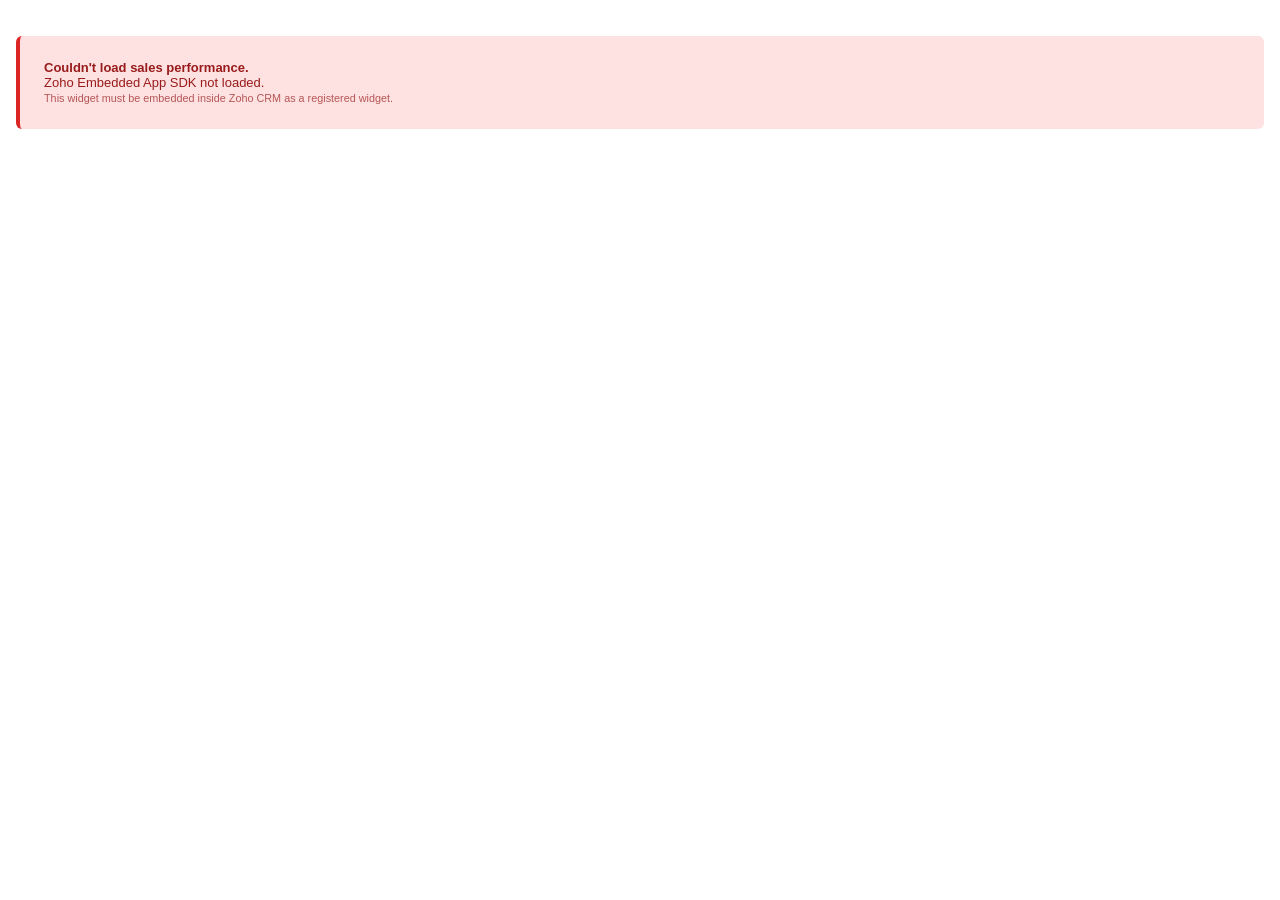
==== zoho-widget-sales-performance/index.html @ 2214ddcc "Add Sales Performance widget" ====
<!DOCTYPE html>
<html lang="en">
<head>
<meta charset="UTF-8">
<meta name="viewport" content="width=device-width, initial-scale=1.0">
<title>EnergyEase Sales Performance</title>
<link rel="stylesheet" href="css/styles.css">
<script src="https://live.zwidgets.com/js-sdk/1.2/ZohoEmbededAppSDK.min.js"></script>
</head>
<body>
<div id="root">
  <div class="loading-state">
    <div class="spinner"></div>
    <div>Loading sales performance&hellip;</div>
  </div>
</div>
<script src="js/app.js"></script>
</body>
</html>
---- zoho-widget-sales-performance/css/styles.css ----
* { box-sizing: border-box; margin: 0; padding: 0; }

body {
  font-family: -apple-system, BlinkMacSystemFont, "Segoe UI", Roboto, sans-serif;
  background: #ffffff;
  color: #1a202c;
  padding: 16px;
  font-size: 13px;
}

#root { max-width: 1500px; margin: 0 auto; }

.loading-state {
  padding: 60px 20px;
  text-align: center;
  color: #64748b;
}
.spinner {
  width: 32px; height: 32px;
  border: 3px solid #e2e8f0;
  border-top-color: #1d4ed8;
  border-radius: 50%;
  margin: 0 auto 12px;
  animation: spin 0.8s linear infinite;
}
@keyframes spin { to { transform: rotate(360deg); } }

.error-state {
  padding: 24px;
  background: #fee2e2;
  border-left: 4px solid #dc2626;
  color: #991b1b;
  border-radius: 6px;
  margin: 20px 0;
}

.header {
  display: flex;
  justify-content: space-between;
  align-items: center;
  margin-bottom: 16px;
  padding-bottom: 12px;
  border-bottom: 1px solid #e2e8f0;
}
.header h1 { font-size: 18px; color: #0f172a; font-weight: 700; }
.header .meta { font-size: 11px; color: #64748b; margin-top: 2px; }
.refresh-btn {
  background: #f1f5f9;
  border: 1px solid #cbd5e1;
  border-radius: 6px;
  padding: 6px 12px;
  font-size: 12px;
  cursor: pointer;
  color: #475569;
}
.refresh-btn:hover { background: #e2e8f0; }

.scope-note {
  background: #eff6ff;
  border: 1px solid #bfdbfe;
  color: #1e40af;
  padding: 10px 14px;
  border-radius: 6px;
  font-size: 12px;
  margin-bottom: 16px;
}

/* SECTION */
.section {
  background: white;
  border: 1px solid #e2e8f0;
  border-radius: 10px;
  padding: 16px 18px;
  margin-bottom: 16px;
}
.section h2 {
  font-size: 15px;
  font-weight: 700;
  color: #0f172a;
  margin-bottom: 4px;
}
.section .subtitle {
  font-size: 11px;
  color: #64748b;
  margin-bottom: 12px;
}

/* KPI ROW */
.kpi-row {
  display: grid;
  grid-template-columns: repeat(5, 1fr);
  gap: 12px;
  margin-bottom: 16px;
}
.kpi {
  background: white;
  border: 1px solid #e2e8f0;
  border-left: 4px solid #94a3b8;
  border-radius: 8px;
  padding: 12px 14px;
}
.kpi.hero { border-left-color: #1d4ed8; background: linear-gradient(135deg, #dbeafe, #bfdbfe); }
.kpi.win { border-left-color: #10b981; }
.kpi.revenue { border-left-color: #059669; }
.kpi.warn { border-left-color: #f59e0b; }
.kpi.cycle { border-left-color: #7c3aed; }
.kpi-label {
  font-size: 10px;
  color: #64748b;
  text-transform: uppercase;
  letter-spacing: 0.05em;
  font-weight: 700;
  margin-bottom: 4px;
}
.kpi.hero .kpi-label { color: #1e40af; }
.kpi-value {
  font-size: 22px;
  font-weight: 700;
  color: #0f172a;
  margin-bottom: 2px;
}
.kpi-sub {
  font-size: 10px;
  color: #94a3b8;
}

/* LEADERBOARD */
.leader-row {
  display: grid;
  grid-template-columns: 50px 1fr 60px 110px 80px;
  gap: 10px;
  padding: 8px 8px;
  border-bottom: 1px solid #f1f5f9;
  align-items: center;
  font-size: 13px;
}
.leader-row.header {
  font-size: 11px;
  font-weight: 700;
  color: #64748b;
  text-transform: uppercase;
  letter-spacing: 0.05em;
  background: #f8fafc;
}
.rank {
  width: 28px; height: 28px;
  border-radius: 50%;
  display: flex; align-items: center; justify-content: center;
  font-weight: 700; font-size: 12px;
  background: #e2e8f0; color: #475569;
}
.rank.gold { background: linear-gradient(135deg, #fbbf24, #f59e0b); color: white; box-shadow: 0 2px 4px rgba(245, 158, 11, 0.4); }
.rank.silver { background: linear-gradient(135deg, #cbd5e1, #94a3b8); color: white; }
.rank.bronze { background: linear-gradient(135deg, #d97706, #92400e); color: white; }
.leader-name { font-weight: 600; color: #1e293b; }
.leader-stat { text-align: right; font-weight: 600; color: #0f172a; }

/* TROPHIES */
.badge-grid {
  display: grid;
  grid-template-columns: repeat(auto-fit, minmax(220px, 1fr));
  gap: 12px;
}
.badge {
  background: linear-gradient(135deg, #fef3c7 0%, #fed7aa 100%);
  border: 1px solid #f59e0b;
  border-radius: 10px;
  padding: 14px;
  display: flex; gap: 12px; align-items: center;
}
.badge-icon {
  width: 44px; height: 44px;
  border-radius: 50%;
  background: white;
  display: flex; align-items: center; justify-content: center;
  font-size: 20px;
  flex-shrink: 0;
}
.badge-content { flex: 1; min-width: 0; }
.badge-title { font-size: 13px; font-weight: 700; color: #92400e; }
.badge-holder { font-size: 12px; color: #78350f; margin-top: 2px; }
.badge-detail { font-size: 11px; color: #92400e; margin-top: 2px; }

/* SOURCE TABLE */
.source-row {
  display: grid;
  grid-template-columns: 1fr 70px 70px 110px 70px;
  gap: 10px;
  padding: 8px 12px;
  border-bottom: 1px solid #f1f5f9;
  align-items: center;
  font-size: 13px;
}
.source-row.header {
  font-weight: 700;
  color: #64748b;
  font-size: 11px;
  text-transform: uppercase;
  letter-spacing: 0.05em;
  background: #f8fafc;
}
.source-name { font-weight: 600; color: #1e293b; }
.source-row .num { text-align: right; font-weight: 600; color: #0f172a; }

/* FUNNEL */
.funnel-row {
  display: grid;
  grid-template-columns: 200px 60px 70px 1fr;
  gap: 10px;
  padding: 6px 4px;
  align-items: center;
  font-size: 12px;
  border-bottom: 1px solid #f8fafc;
}
.funnel-row.header {
  font-weight: 700; color: #64748b; font-size: 11px;
  text-transform: uppercase; letter-spacing: 0.05em;
}
.stage-name { color: #1e293b; }
.funnel-count, .funnel-pct { text-align: right; font-weight: 600; }
.funnel-bar-container {
  height: 14px;
  background: #f1f5f9;
  border-radius: 3px;
  overflow: hidden;
}
.funnel-bar {
  height: 100%;
  background: #94a3b8;
  border-radius: 3px;
}
.funnel-bar.won { background: linear-gradient(90deg, #34d399, #10b981); }
.funnel-bar.lost { background: linear-gradient(90deg, #f87171, #ef4444); }
.funnel-bar.active { background: linear-gradient(90deg, #60a5fa, #3b82f6); }

/* LOSS REASONS */
.loss-row {
  display: grid;
  grid-template-columns: 1fr 60px 1fr 60px;
  gap: 10px;
  padding: 6px 8px;
  border-bottom: 1px solid #f1f5f9;
  align-items: center;
  font-size: 12px;
}
.loss-row.header {
  font-weight: 700; color: #64748b; font-size: 11px;
  text-transform: uppercase; letter-spacing: 0.05em; background: #f8fafc;
}
.loss-bar-container { height: 12px; background: #f1f5f9; border-radius: 3px; overflow: hidden; }
.loss-bar {
  height: 100%;
  background: linear-gradient(90deg, #fca5a5, #ef4444);
}
.loss-row.recoverable .loss-bar { background: linear-gradient(90deg, #fde68a, #f59e0b); }
.loss-row.qualification .loss-bar { background: linear-gradient(90deg, #c4b5fd, #8b5cf6); }
.loss-row.internal .loss-bar { background: linear-gradient(90deg, #fdba74, #ea580c); }

@media (max-width: 1100px) {
  .kpi-row { grid-template-columns: repeat(3, 1fr); }
}
@media (max-width: 720px) {
  .kpi-row { grid-template-columns: repeat(2, 1fr); }
  .leader-row { grid-template-columns: 40px 1fr 80px; }
  .leader-row > div:nth-child(4),
  .leader-row > div:nth-child(5) { display: none; }
}
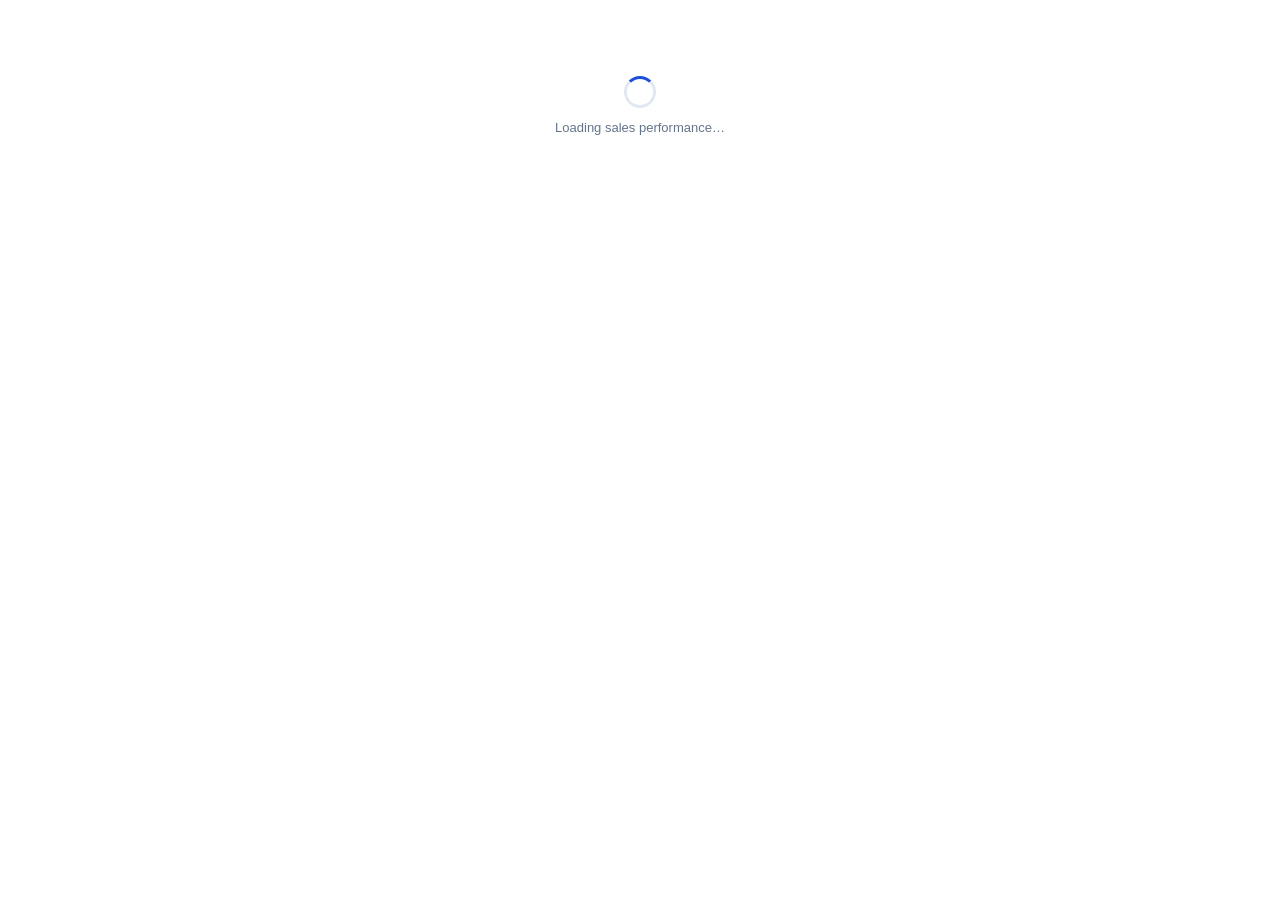
==== commit e483e145: "Cache-bust widget assets" ====
--- a/zoho-widget-sales-performance/index.html
+++ b/zoho-widget-sales-performance/index.html
@@ -3,8 +3,11 @@
 <head>
 <meta charset="UTF-8">
 <meta name="viewport" content="width=device-width, initial-scale=1.0">
+<meta http-equiv="Cache-Control" content="no-cache, no-store, must-revalidate">
+<meta http-equiv="Pragma" content="no-cache">
+<meta http-equiv="Expires" content="0">
 <title>EnergyEase Sales Performance</title>
-<link rel="stylesheet" href="css/styles.css">
+<link rel="stylesheet" href="css/styles.css?v=20260510a">
 <script src="https://live.zwidgets.com/js-sdk/1.2/ZohoEmbededAppSDK.min.js"></script>
 </head>
 <body>
@@ -14,6 +17,6 @@
     <div>Loading sales performance&hellip;</div>
   </div>
 </div>
-<script src="js/app.js"></script>
+<script src="js/app.js?v=20260510a"></script>
 </body>
 </html>
--- a/zoho-widget-sales-performance/css/styles.css
+++ b/zoho-widget-sales-performance/css/styles.css
@@ -65,6 +65,78 @@
   margin-bottom: 16px;
 }
 
+/* FILTER BUTTONS */
+.filter-row {
+  display: flex;
+  align-items: center;
+  gap: 8px;
+  margin-bottom: 14px;
+  padding: 10px 14px;
+  background: #f8fafc;
+  border: 1px solid #e2e8f0;
+  border-radius: 8px;
+  flex-wrap: wrap;
+}
+.filter-label {
+  font-size: 11px;
+  font-weight: 700;
+  color: #64748b;
+  text-transform: uppercase;
+  letter-spacing: 0.05em;
+  margin-right: 6px;
+}
+.filter-btn {
+  background: white;
+  border: 1px solid #cbd5e1;
+  border-radius: 6px;
+  padding: 6px 14px;
+  font-size: 12px;
+  font-weight: 600;
+  cursor: pointer;
+  color: #475569;
+  transition: all 0.15s;
+}
+.filter-btn:hover {
+  background: #f1f5f9;
+  border-color: #94a3b8;
+}
+.filter-btn.active {
+  background: #1d4ed8;
+  border-color: #1d4ed8;
+  color: white;
+}
+.filter-btn.active:hover {
+  background: #1e40af;
+}
+
+.filter-custom-row {
+  display: flex;
+  align-items: center;
+  gap: 8px;
+  margin-top: -6px;
+  margin-bottom: 14px;
+  padding: 10px 14px;
+  background: #eff6ff;
+  border: 1px solid #bfdbfe;
+  border-radius: 8px;
+  flex-wrap: wrap;
+}
+.filter-date {
+  background: white;
+  border: 1px solid #cbd5e1;
+  border-radius: 6px;
+  padding: 5px 10px;
+  font-size: 12px;
+  font-family: inherit;
+  color: #1e293b;
+  cursor: pointer;
+}
+.filter-date:focus {
+  outline: 2px solid #93c5fd;
+  outline-offset: 1px;
+  border-color: #1d4ed8;
+}
+
 /* SECTION */
 .section {
   background: white;
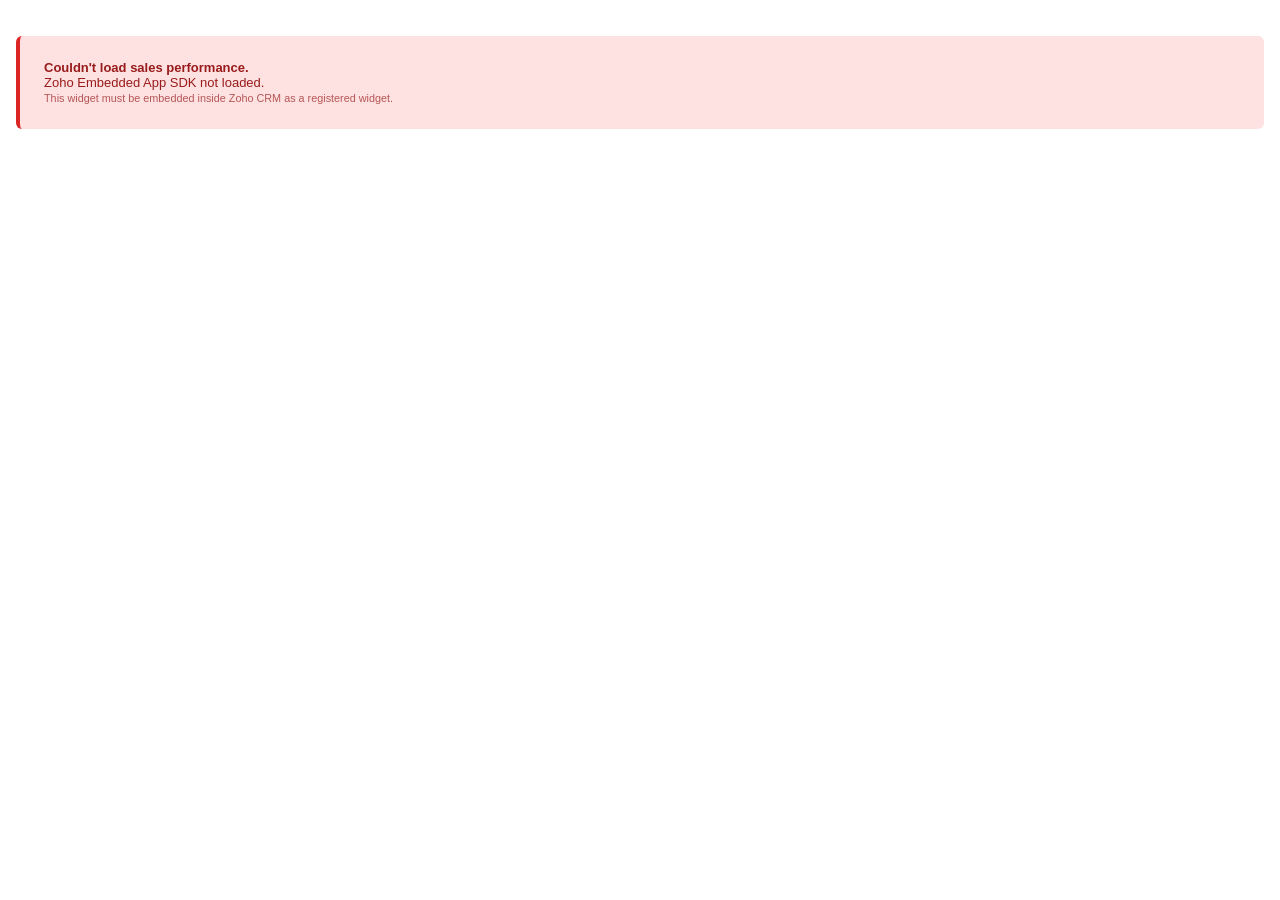
==== commit 8244b5ab: "Add KPIs (projects, M2 conversion), conversion trend, blown-in share" ====
--- a/zoho-widget-sales-performance/index.html
+++ b/zoho-widget-sales-performance/index.html
@@ -7,7 +7,7 @@
 <meta http-equiv="Pragma" content="no-cache">
 <meta http-equiv="Expires" content="0">
 <title>EnergyEase Sales Performance</title>
-<link rel="stylesheet" href="css/styles.css?v=20260510a">
+<link rel="stylesheet" href="css/styles.css?v=20260626c">
 <script src="https://live.zwidgets.com/js-sdk/1.2/ZohoEmbededAppSDK.min.js"></script>
 </head>
 <body>
@@ -17,6 +17,6 @@
     <div>Loading sales performance&hellip;</div>
   </div>
 </div>
-<script src="js/app.js?v=20260510a"></script>
+<script src="js/app.js?v=20260626c"></script>
 </body>
 </html>
--- a/zoho-widget-sales-performance/css/styles.css
+++ b/zoho-widget-sales-performance/css/styles.css
@@ -160,7 +160,7 @@
 /* KPI ROW */
 .kpi-row {
   display: grid;
-  grid-template-columns: repeat(5, 1fr);
+  grid-template-columns: repeat(auto-fit, minmax(180px, 1fr));
   gap: 12px;
   margin-bottom: 16px;
 }
@@ -172,6 +172,8 @@
   padding: 12px 14px;
 }
 .kpi.hero { border-left-color: #1d4ed8; background: linear-gradient(135deg, #dbeafe, #bfdbfe); }
+.kpi.hero2 { border-left-color: #0891b2; background: linear-gradient(135deg, #cffafe, #a5f3fc); }
+.kpi.projects { border-left-color: #059669; background: linear-gradient(135deg, #d1fae5, #a7f3d0); }
 .kpi.win { border-left-color: #10b981; }
 .kpi.revenue { border-left-color: #059669; }
 .kpi.warn { border-left-color: #f59e0b; }
@@ -185,6 +187,8 @@
   margin-bottom: 4px;
 }
 .kpi.hero .kpi-label { color: #1e40af; }
+.kpi.hero2 .kpi-label { color: #155e75; }
+.kpi.projects .kpi-label { color: #065f46; }
 .kpi-value {
   font-size: 22px;
   font-weight: 700;
@@ -328,6 +332,167 @@
 .loss-row.qualification .loss-bar { background: linear-gradient(90deg, #c4b5fd, #8b5cf6); }
 .loss-row.internal .loss-bar { background: linear-gradient(90deg, #fdba74, #ea580c); }
 
+/* CONVERSION TREND */
+.trend-grid {
+  display: grid;
+  grid-template-columns: repeat(3, 1fr);
+  gap: 12px;
+}
+.trend-cell {
+  border: 1px solid #e2e8f0;
+  border-radius: 8px;
+  padding: 14px;
+  background: linear-gradient(180deg, #fafbfc 0%, #ffffff 100%);
+}
+.trend-period {
+  font-size: 12px;
+  font-weight: 700;
+  color: #1e40af;
+  text-transform: uppercase;
+  letter-spacing: 0.05em;
+}
+.trend-sub {
+  font-size: 11px;
+  color: #94a3b8;
+  margin-bottom: 10px;
+}
+.trend-metrics {
+  display: grid;
+  grid-template-columns: 1fr 1fr;
+  gap: 10px;
+}
+.trend-metric {
+  background: white;
+  border: 1px solid #f1f5f9;
+  border-radius: 6px;
+  padding: 8px 10px;
+}
+.trend-metric-label {
+  font-size: 10px;
+  color: #64748b;
+  font-weight: 600;
+  text-transform: uppercase;
+  letter-spacing: 0.04em;
+}
+.trend-metric-value {
+  font-size: 20px;
+  font-weight: 700;
+  color: #0f172a;
+  margin: 2px 0;
+}
+.trend-metric-sub {
+  font-size: 10px;
+  color: #94a3b8;
+}
+
+@media (max-width: 720px) {
+  .trend-grid { grid-template-columns: 1fr; }
+}
+
+/* BLOWN-IN BREAKDOWN */
+.blown-in-grid {
+  display: grid;
+  grid-template-columns: repeat(3, 1fr);
+  gap: 12px;
+  margin-bottom: 12px;
+}
+.blown-in-tile {
+  border-radius: 8px;
+  padding: 14px 16px;
+  border: 1px solid #e2e8f0;
+}
+.blown-in-tile.blown { background: linear-gradient(135deg, #f0f9ff, #e0f2fe); border-left: 4px solid #0284c7; }
+.blown-in-tile.other { background: linear-gradient(135deg, #fef3c7, #fde68a); border-left: 4px solid #d97706; }
+.blown-in-tile.total { background: linear-gradient(135deg, #f8fafc, #e2e8f0); border-left: 4px solid #475569; }
+.blown-in-label {
+  font-size: 11px;
+  font-weight: 700;
+  text-transform: uppercase;
+  letter-spacing: 0.04em;
+  color: #475569;
+}
+.blown-in-tile.blown .blown-in-label { color: #0c4a6e; }
+.blown-in-tile.other .blown-in-label { color: #78350f; }
+.blown-in-value {
+  font-size: 30px;
+  font-weight: 700;
+  color: #0f172a;
+  margin-top: 4px;
+}
+.blown-in-pct {
+  font-size: 13px;
+  font-weight: 600;
+  color: #1e293b;
+  margin-top: 2px;
+}
+.blown-in-detail {
+  font-size: 11px;
+  color: #64748b;
+  margin-top: 4px;
+}
+.blown-in-bar {
+  display: flex;
+  height: 18px;
+  border-radius: 4px;
+  overflow: hidden;
+  background: #f1f5f9;
+}
+.blown-in-bar-blown { background: linear-gradient(90deg, #38bdf8, #0284c7); }
+.blown-in-bar-other { background: linear-gradient(90deg, #fbbf24, #d97706); }
+
+@media (max-width: 720px) {
+  .blown-in-grid { grid-template-columns: 1fr; }
+}
+
+/* LEAD INTAKE */
+.intake-row {
+  display: grid;
+  grid-template-columns: 180px 80px 1fr 130px;
+  gap: 10px;
+  padding: 6px 8px;
+  border-bottom: 1px solid #f1f5f9;
+  align-items: center;
+  font-size: 12px;
+}
+.intake-row.header {
+  font-weight: 700; color: #64748b; font-size: 11px;
+  text-transform: uppercase; letter-spacing: 0.05em; background: #f8fafc;
+}
+.intake-label { color: #1e293b; font-weight: 500; }
+.intake-count { text-align: right; font-weight: 700; color: #0f172a; font-size: 14px; }
+.intake-bar-container {
+  height: 16px;
+  background: #f1f5f9;
+  border-radius: 3px;
+  overflow: hidden;
+}
+.intake-bar {
+  height: 100%;
+  background: linear-gradient(90deg, #60a5fa, #2563eb);
+  border-radius: 3px;
+  transition: width 0.3s;
+}
+.intake-delta { text-align: right; font-weight: 600; font-size: 12px; }
+.delta-up { color: #059669; }
+.delta-down { color: #dc2626; }
+.delta-flat { color: #94a3b8; }
+.intake-summary {
+  background: linear-gradient(135deg, #eff6ff, #dbeafe);
+  border-left: 4px solid #2563eb;
+  border-radius: 6px;
+  padding: 14px 18px;
+  margin-bottom: 12px;
+}
+.intake-summary .intake-summary-value {
+  font-size: 28px; font-weight: 700; color: #0f172a;
+}
+.intake-summary .intake-summary-label {
+  font-size: 11px; color: #1e40af; text-transform: uppercase; font-weight: 700; letter-spacing: 0.05em;
+}
+.intake-summary .intake-summary-prior {
+  font-size: 12px; color: #475569; margin-top: 4px;
+}
+
 @media (max-width: 1100px) {
   .kpi-row { grid-template-columns: repeat(3, 1fr); }
 }
